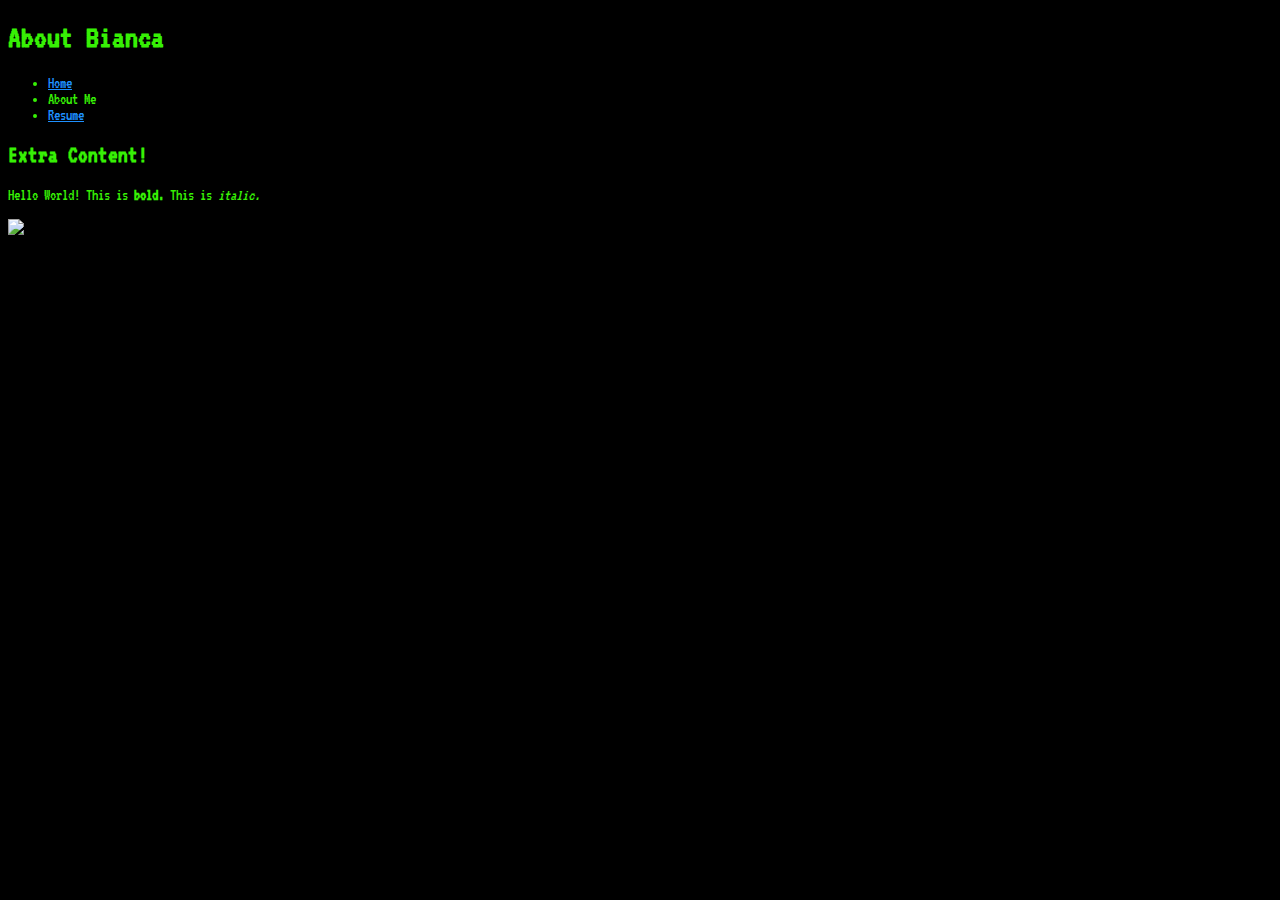
==== page2.html @ 83dd0ca8 "changed some stuff" ====
<!doctype html>

    <head>
        <title>Bianca Smart</title>
        <link rel="stylesheet" type="text/css" href="main.css"/>
    </head>

    <body>

        <h1>About Bianca</h1>

        <ul>
            <li><a href="index.html">Home</a></li>
            <li>About Me</li>
            <li><a href="page3.html">Resume</a></li>
        </ul>

        <h2>Extra Content!</h2>

        <p>
            Hello World! This is <strong>bold.</strong> This is <em>italic.</em>
        </p>

        <img src="https://media.giphy.com/media/llKJGxQ1ESmac/giphy.gif">

    </body>

</html>
---- main.css ----
@import url('https://fonts.googleapis.com/css?family=VT323');

body {
    background: #000;
    font-family: 'VT323', monospace;
    color: #37F005;
}

a {
    color: dodgerblue;
}
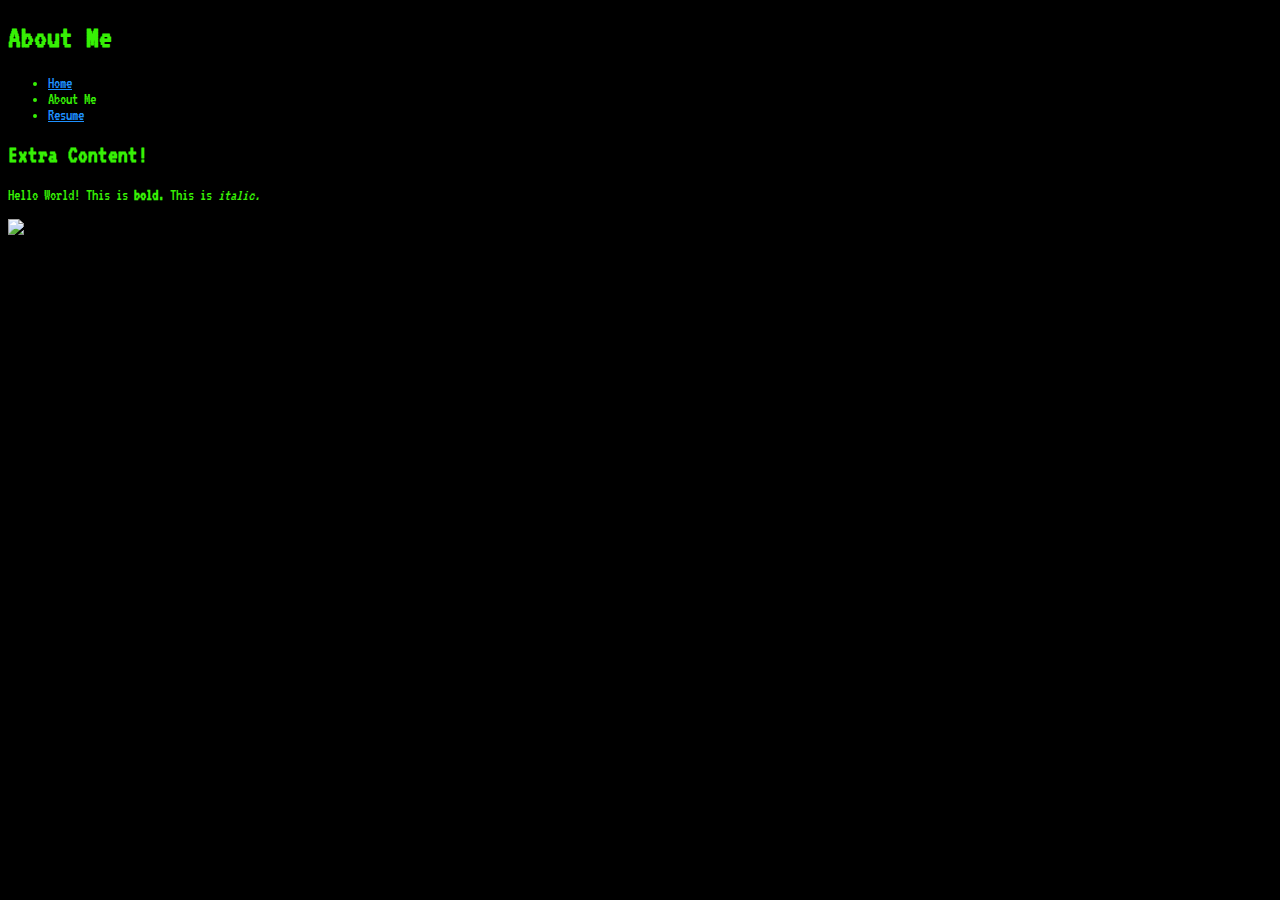
==== commit ed42bdb1: "dog gifs" ====
--- a/page2.html
+++ b/page2.html
@@ -1,13 +1,13 @@
 <!doctype html>
 
     <head>
-        <title>Bianca Smart</title>
+        <title>My Webpage</title>
         <link rel="stylesheet" type="text/css" href="main.css"/>
     </head>
 
     <body>
 
-        <h1>About Bianca</h1>
+        <h1>About Me</h1>
 
         <ul>
             <li><a href="index.html">Home</a></li>
@@ -21,8 +21,8 @@
             Hello World! This is <strong>bold.</strong> This is <em>italic.</em>
         </p>
 
-        <img src="https://media.giphy.com/media/llKJGxQ1ESmac/giphy.gif">
+        <img src="https://media2.giphy.com/media/vzdd7HLuNxn8I/giphy.gif">
 
     </body>
 
-</html>
+</html>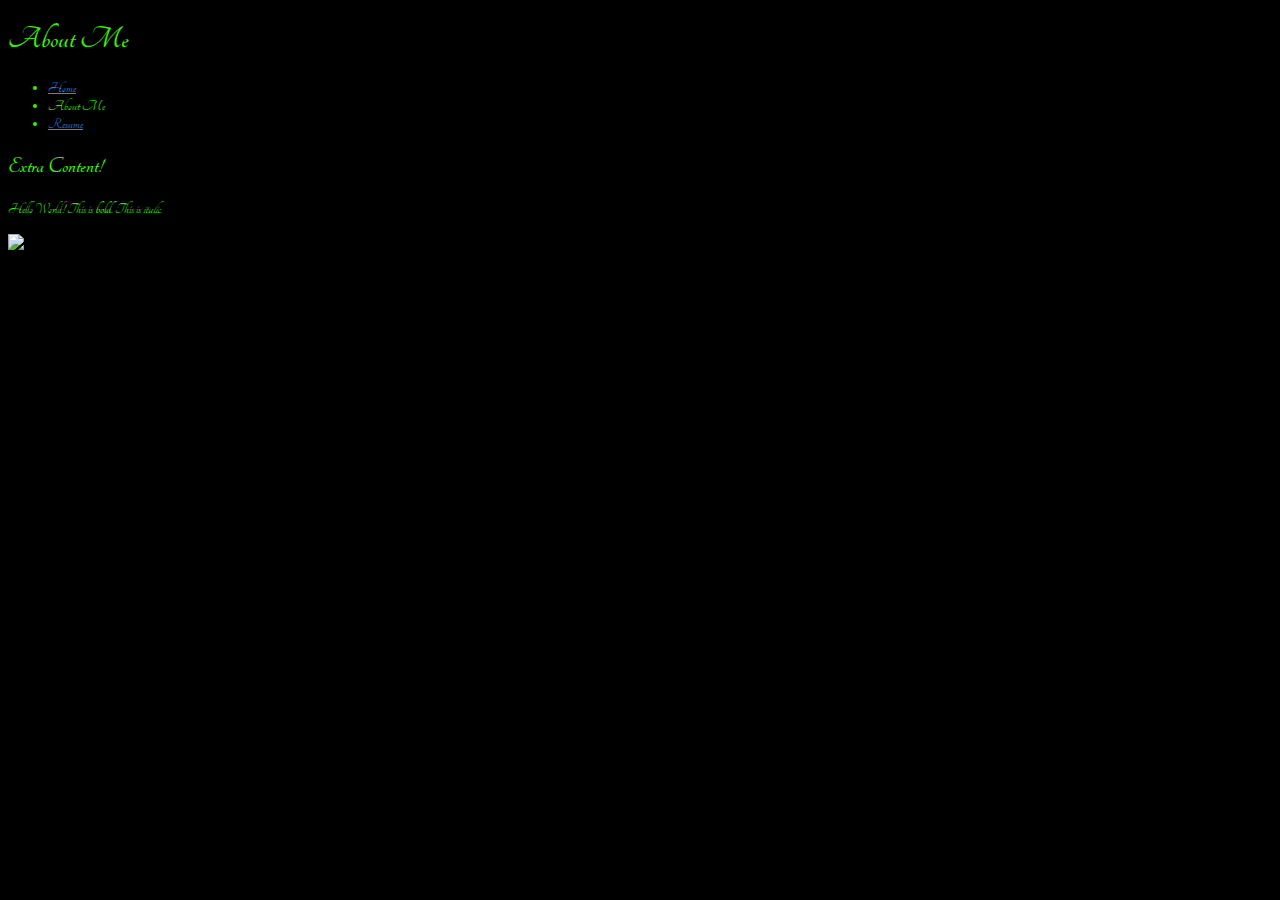
==== commit 53208ee8: "changed gifs" ====
--- a/page2.html
+++ b/page2.html
@@ -21,7 +21,7 @@
             Hello World! This is <strong>bold.</strong> This is <em>italic.</em>
         </p>
 
-        <img src="https://media2.giphy.com/media/vzdd7HLuNxn8I/giphy.gif">
+        <img src="https://media3.giphy.com/media/14MjVpzfpuzqE/giphy.gif">
 
     </body>
 
--- a/main.css
+++ b/main.css
@@ -1,8 +1,8 @@
-@import url('https://fonts.googleapis.com/css?family=VT323');
+@import url('https://fonts.googleapis.com/css?family=Tangerine');
 
 body {
     background: #000;
-    font-family: 'VT323', monospace;
+    font-family: 'Tangerine', monospace;
     color: #37F005;
 }
 
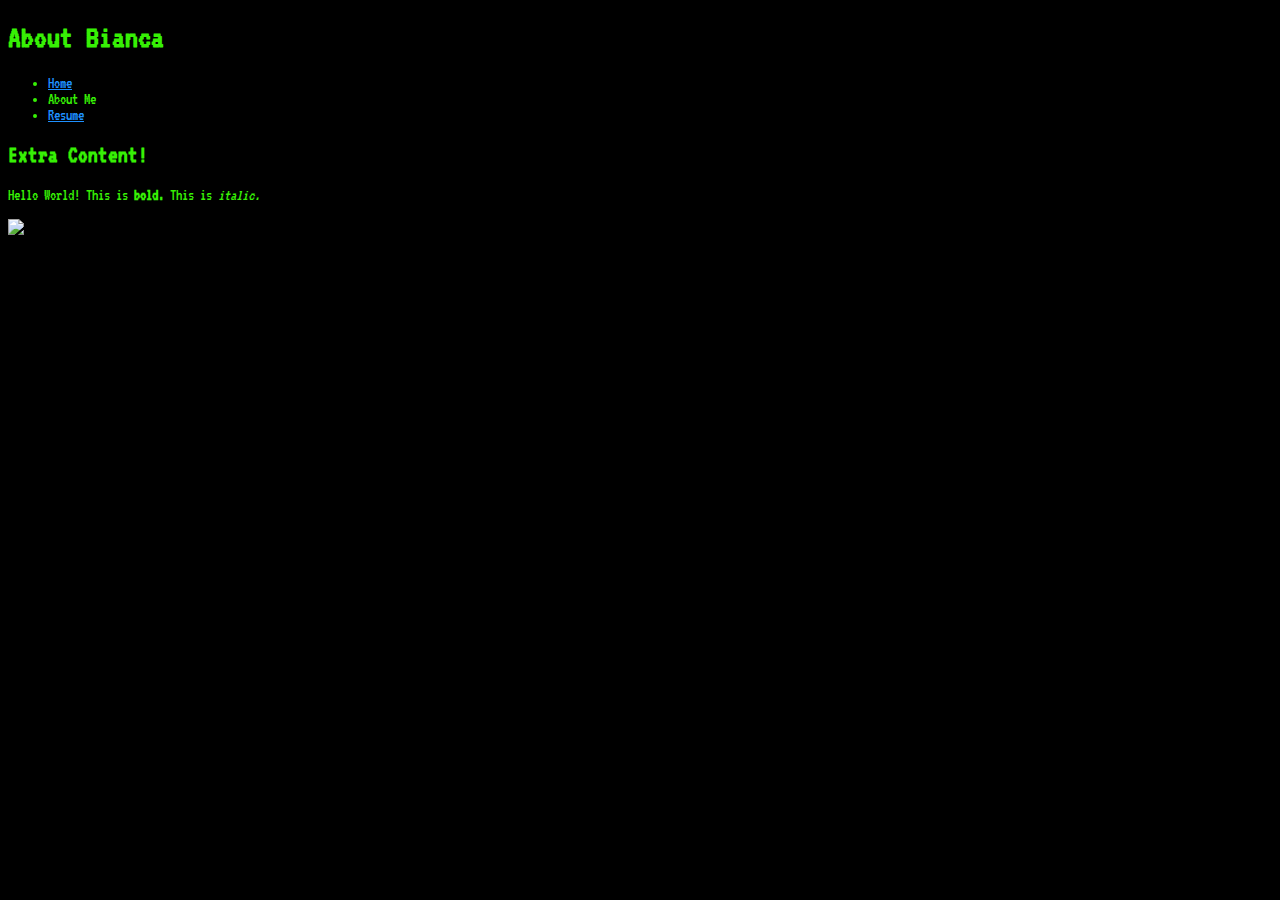
==== commit 99091502: "Merge 83dd0ca873670e3c058be16e9f1c78ded5b8bac3 into 1ef480b19cdf20f6d917838c18932aae20bfb8b4" ====
--- a/page2.html
+++ b/page2.html
@@ -1,13 +1,13 @@
 <!doctype html>
 
     <head>
-        <title>My Webpage</title>
+        <title>Bianca Smart</title>
         <link rel="stylesheet" type="text/css" href="main.css"/>
     </head>
 
     <body>
 
-        <h1>About Me</h1>
+        <h1>About Bianca</h1>
 
         <ul>
             <li><a href="index.html">Home</a></li>
@@ -21,8 +21,8 @@
             Hello World! This is <strong>bold.</strong> This is <em>italic.</em>
         </p>
 
-        <img src="https://media3.giphy.com/media/14MjVpzfpuzqE/giphy.gif">
+        <img src="https://media.giphy.com/media/llKJGxQ1ESmac/giphy.gif">
 
     </body>
 
-</html>+</html>
--- a/main.css
+++ b/main.css
@@ -1,8 +1,8 @@
-@import url('https://fonts.googleapis.com/css?family=Tangerine');
+@import url('https://fonts.googleapis.com/css?family=VT323');
 
 body {
     background: #000;
-    font-family: 'Tangerine', monospace;
+    font-family: 'VT323', monospace;
     color: #37F005;
 }
 
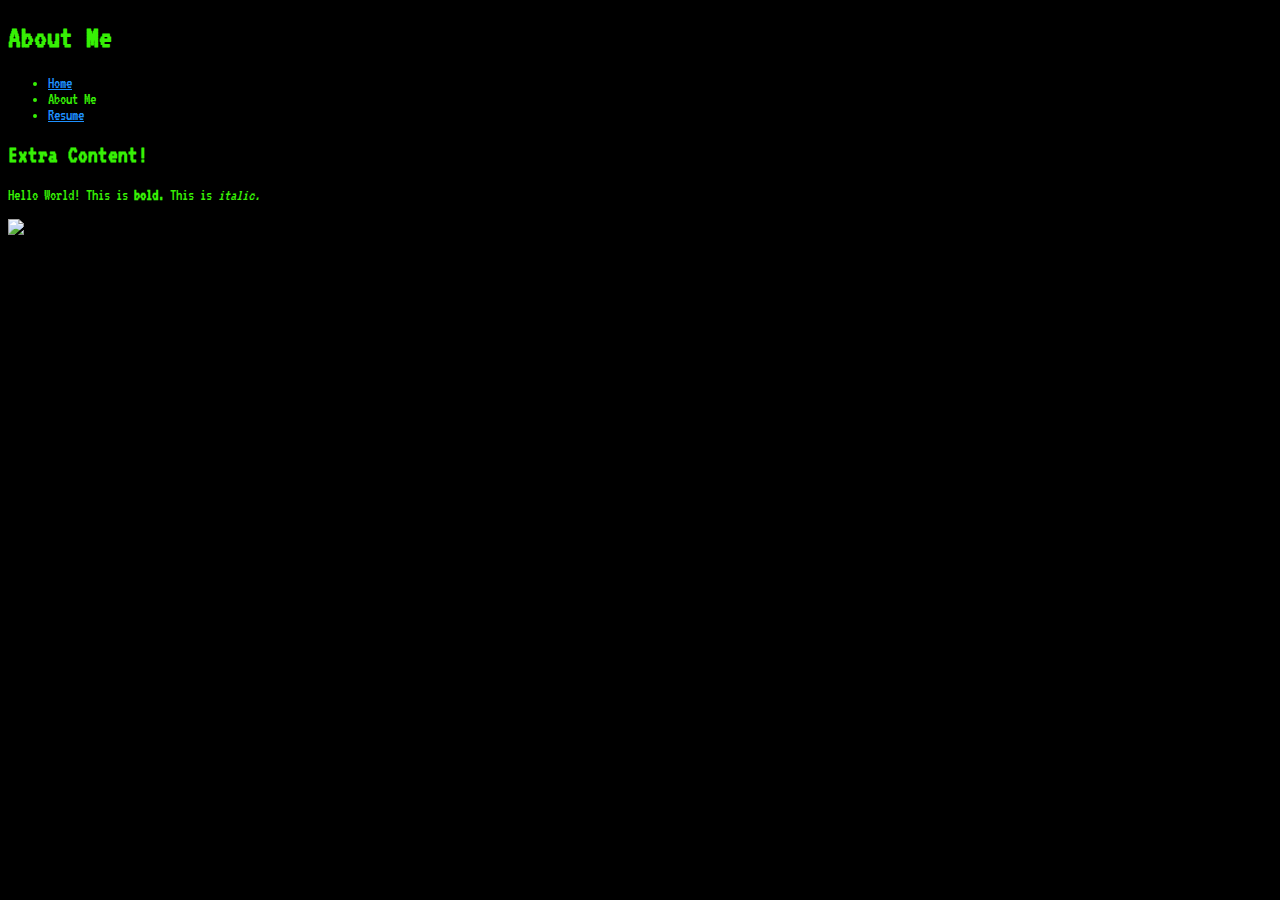
==== commit bf59e89f: "Merge 53208ee8c4c99e87c9fcb49a43cd24dc43bc2af7 into c99a6ff875951cf4bd820188a93eef28b12481d6" ====
--- a/page2.html
+++ b/page2.html
@@ -1,13 +1,13 @@
 <!doctype html>
 
     <head>
-        <title>Bianca Smart</title>
+        <title>My Webpage</title>
         <link rel="stylesheet" type="text/css" href="main.css"/>
     </head>
 
     <body>
 
-        <h1>About Bianca</h1>
+        <h1>About Me</h1>
 
         <ul>
             <li><a href="index.html">Home</a></li>
@@ -21,8 +21,8 @@
             Hello World! This is <strong>bold.</strong> This is <em>italic.</em>
         </p>
 
-        <img src="https://media.giphy.com/media/llKJGxQ1ESmac/giphy.gif">
+        <img src="https://media3.giphy.com/media/14MjVpzfpuzqE/giphy.gif">
 
     </body>
 
-</html>
+</html>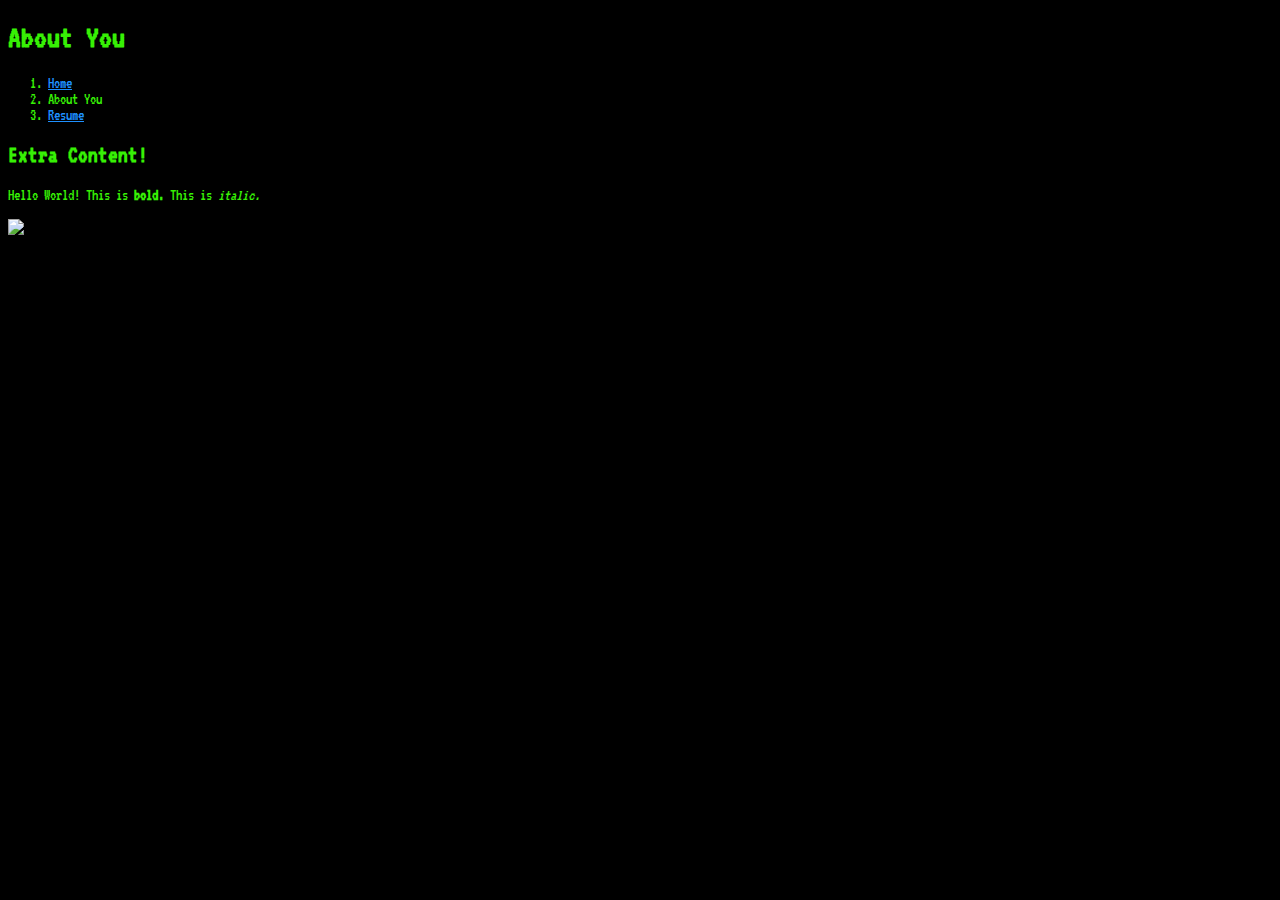
==== commit ec711209: "updated for web dev lesson" ====
--- a/page2.html
+++ b/page2.html
@@ -7,13 +7,13 @@
 
     <body>
 
-        <h1>About Me</h1>
+        <h1>About You</h1>
 
-        <ul>
+        <ol>
             <li><a href="index.html">Home</a></li>
-            <li>About Me</li>
+            <li>About You</li>
             <li><a href="page3.html">Resume</a></li>
-        </ul>
+        </ol>
 
         <h2>Extra Content!</h2>
 
@@ -21,7 +21,7 @@
             Hello World! This is <strong>bold.</strong> This is <em>italic.</em>
         </p>
 
-        <img src="https://media3.giphy.com/media/14MjVpzfpuzqE/giphy.gif">
+        <img src="https://media2.giphy.com/media/vzdd7HLuNxn8I/giphy.gif">
 
     </body>
 
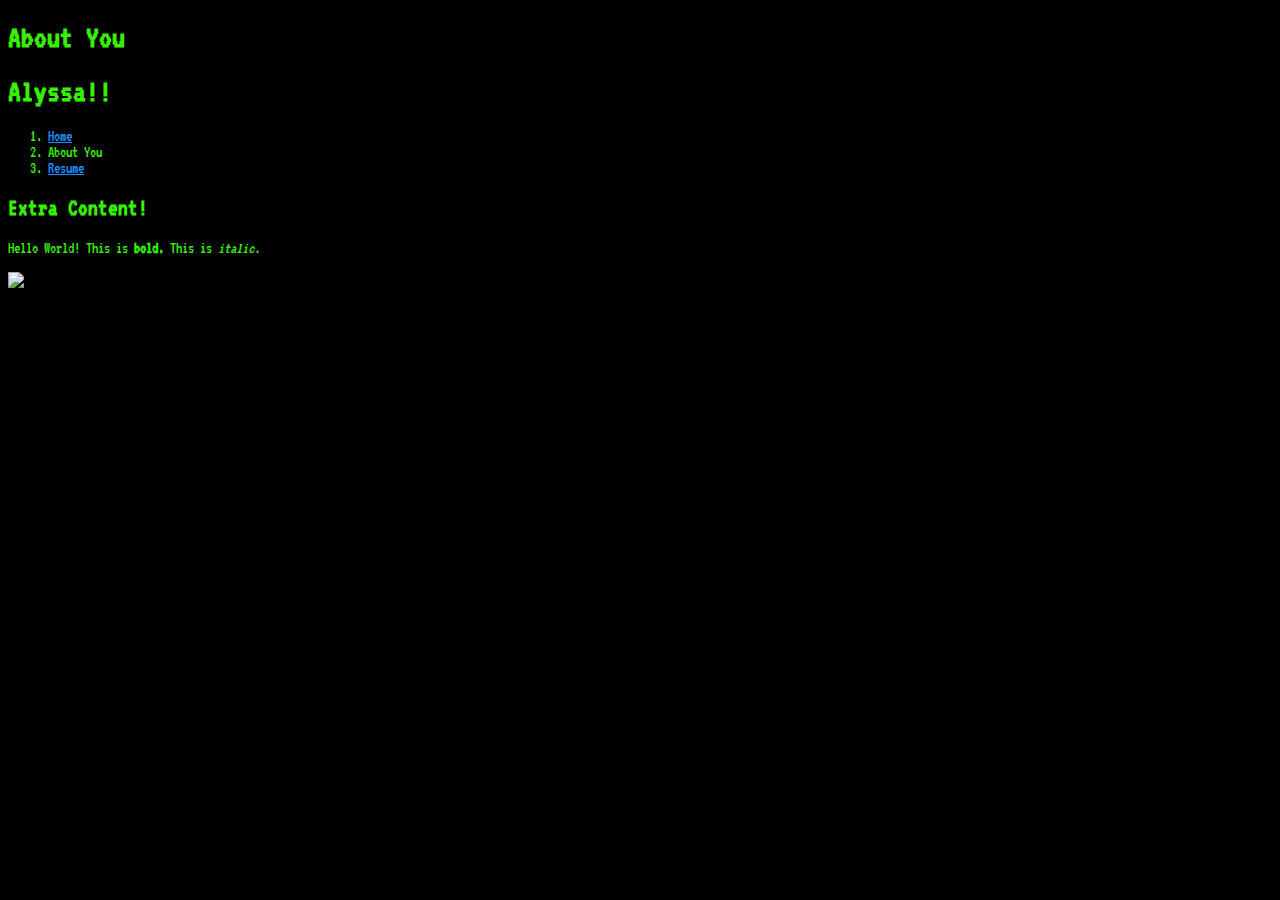
==== commit e7880c1b: "added name on html page" ====
--- a/page2.html
+++ b/page2.html
@@ -8,6 +8,7 @@
     <body>
 
         <h1>About You</h1>
+        <h1>Alyssa!!</h1>
 
         <ol>
             <li><a href="index.html">Home</a></li>
